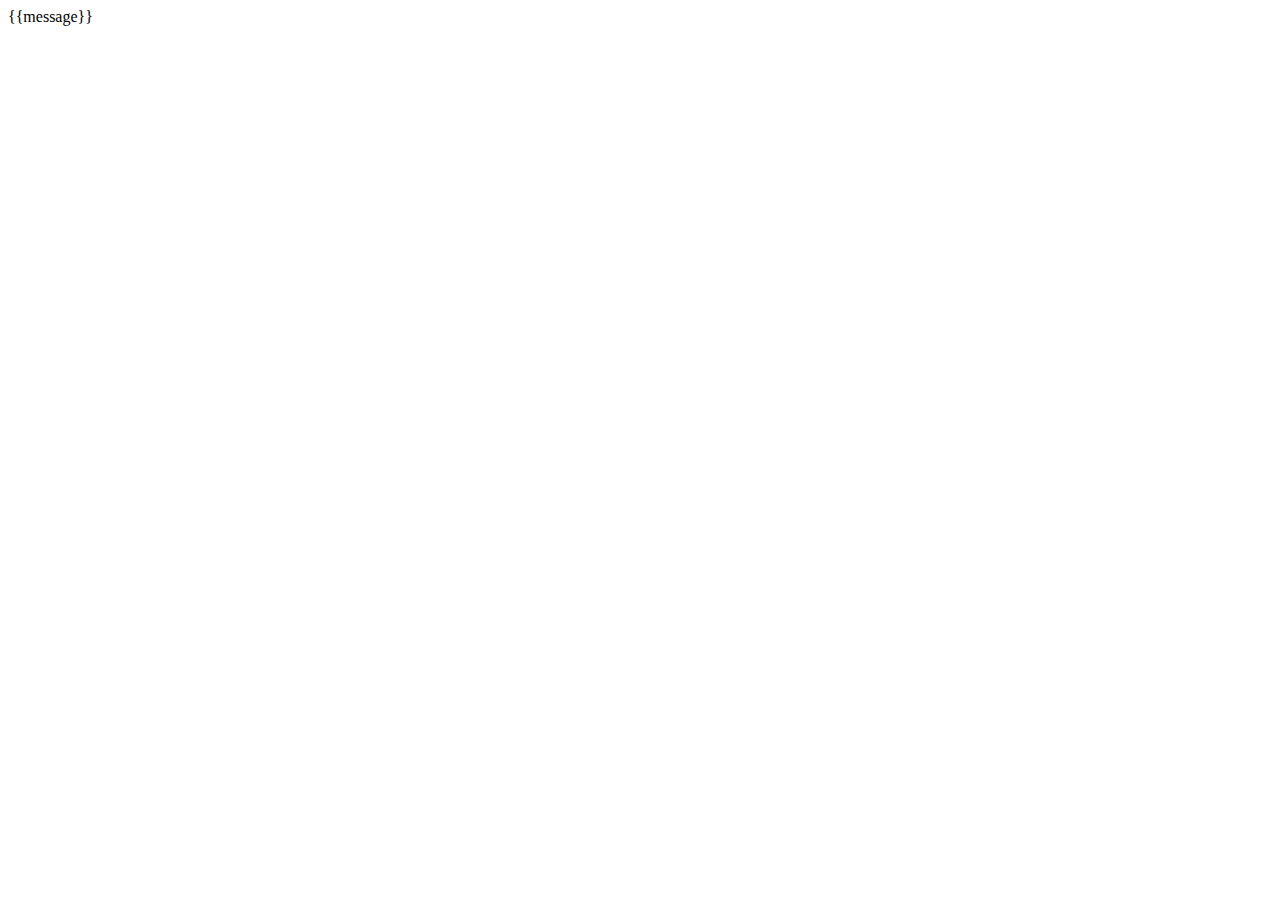
==== Destiny.Web/app/index.html @ 6dc5028a "refactored app to Destiny app nav bar shoulud now work on mobile as well" ====
﻿<!DOCTYPE html>
<html>
<head>
    <title></title>
    <meta charset="utf-8" />
    <meta name="viewport" content="width=device-width, user-scalable=no">
    <link rel="stylesheet" href="../../Scripts/bootstrap/css/bootstrap.min.css" />
    <link href="../../Content/font-awesome/css/font-awesome.min.css" rel="stylesheet" type="text/css">
    <link rel="stylesheet" href="../../Content/css/site.css" />
    <script src="../../Scripts/jquery/jquery.min.js"></script>
    <script src="../../Scripts/angular/angular.min.js"></script>
    <script src="../../Scripts/angular/angular-animate.min.js"></script>
    <script src="../../Scripts/angular/angular-ui-router.min.js"></script>
    <!--<script src="../../Scripts/bootstrap/js/bootstrap.min.js"></script>-->
    <script src="../../Scripts/bootstrap/js/ui-bootstrap-tpls-0.13.1.min.js"></script>
    <script src="../../appCombined.js"></script>
</head>
<body>
    <div data-ng-app="masterSite">
        <div>
            {{message}}
            <div ui-view></div>
        </div>
    </div>
</body>
</html>
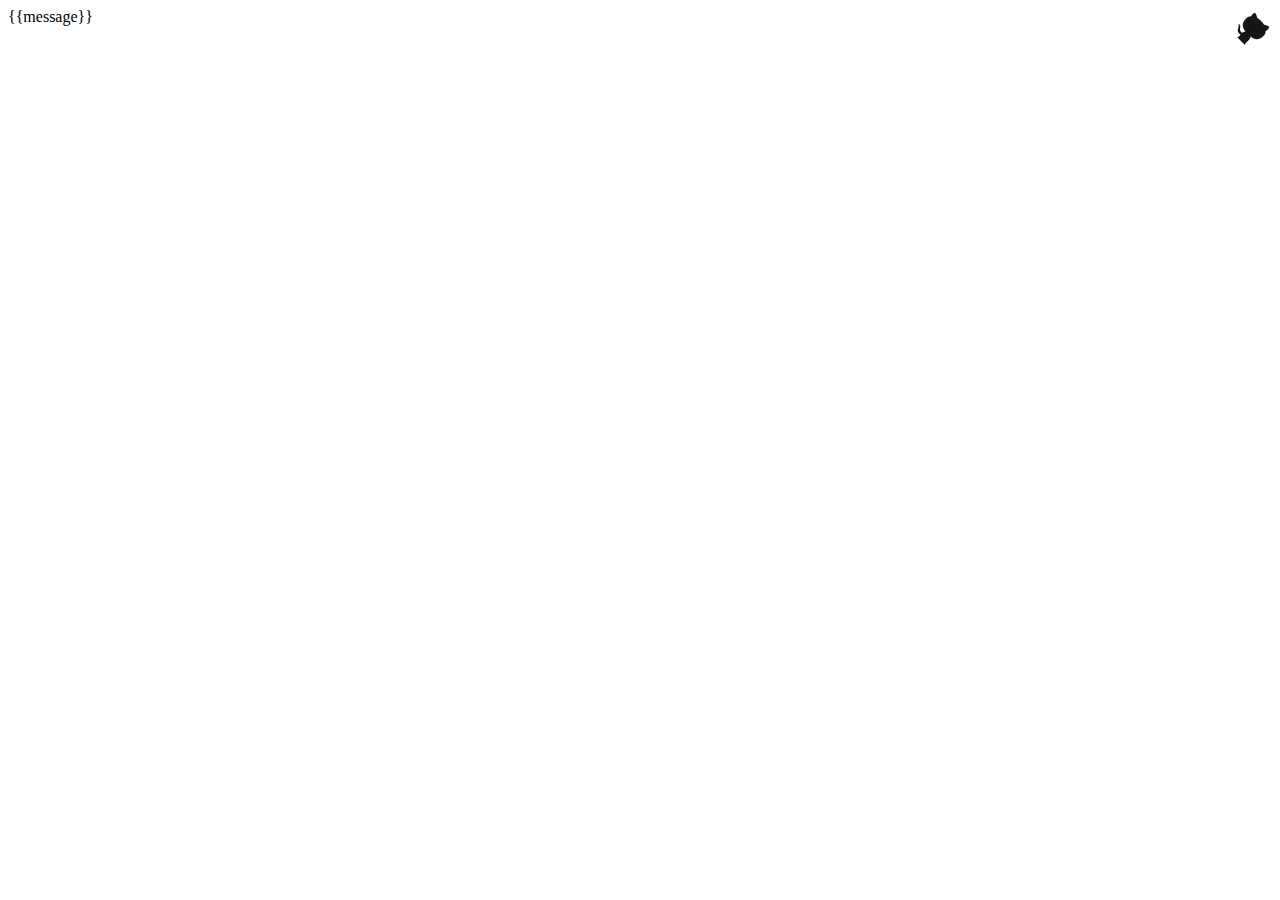
==== commit 19efeeb6: "adding github banner" ====
--- a/Destiny.Web/app/index.html
+++ b/Destiny.Web/app/index.html
@@ -22,5 +22,6 @@
             <div ui-view></div>
         </div>
     </div>
+    <a href="https://github.com/Sharpiro/Destiny" class="github-corner"><svg width="80" height="80" viewBox="0 0 250 250" style="z-index:1000;fill:#fff; color:#151513; position: absolute; top: 0; border: 0; right: 0;"><path d="M0,0 L115,115 L130,115 L142,142 L250,250 L250,0 Z"></path><path d="M128.3,109.0 C113.8,99.7 119.0,89.6 119.0,89.6 C122.0,82.7 120.5,78.6 120.5,78.6 C119.2,72.0 123.4,76.3 123.4,76.3 C127.3,80.9 125.5,87.3 125.5,87.3 C122.9,97.6 130.6,101.9 134.4,103.2" fill="currentColor" style="transform-origin: 130px 106px;" class="octo-arm"></path><path d="M115.0,115.0 C114.9,115.1 118.7,116.5 119.8,115.4 L133.7,101.6 C136.9,99.2 139.9,98.4 142.2,98.6 C133.8,88.0 127.5,74.4 143.8,58.0 C148.5,53.4 154.0,51.2 159.7,51.0 C160.3,49.4 163.2,43.6 171.4,40.1 C171.4,40.1 176.1,42.5 178.8,56.2 C183.1,58.6 187.2,61.8 190.9,65.4 C194.5,69.0 197.7,73.2 200.1,77.6 C213.8,80.2 216.3,84.9 216.3,84.9 C212.7,93.1 206.9,96.0 205.4,96.6 C205.1,102.4 203.0,107.8 198.3,112.5 C181.9,128.9 168.3,122.5 157.7,114.1 C157.9,116.9 156.7,120.9 152.7,124.9 L141.0,136.5 C139.8,137.7 141.6,141.9 141.8,141.8 Z" fill="currentColor" class="octo-body"></path></svg></a><style>.github-corner:hover .octo-arm{animation:octocat-wave 560ms ease-in-out}@keyframes octocat-wave{0%,100%{transform:rotate(0)}20%,60%{transform:rotate(-25deg)}40%,80%{transform:rotate(10deg)}}@media (max-width:500px){.github-corner:hover .octo-arm{animation:none}.github-corner .octo-arm{animation:octocat-wave 560ms ease-in-out}}</style>
 </body>
 </html>
